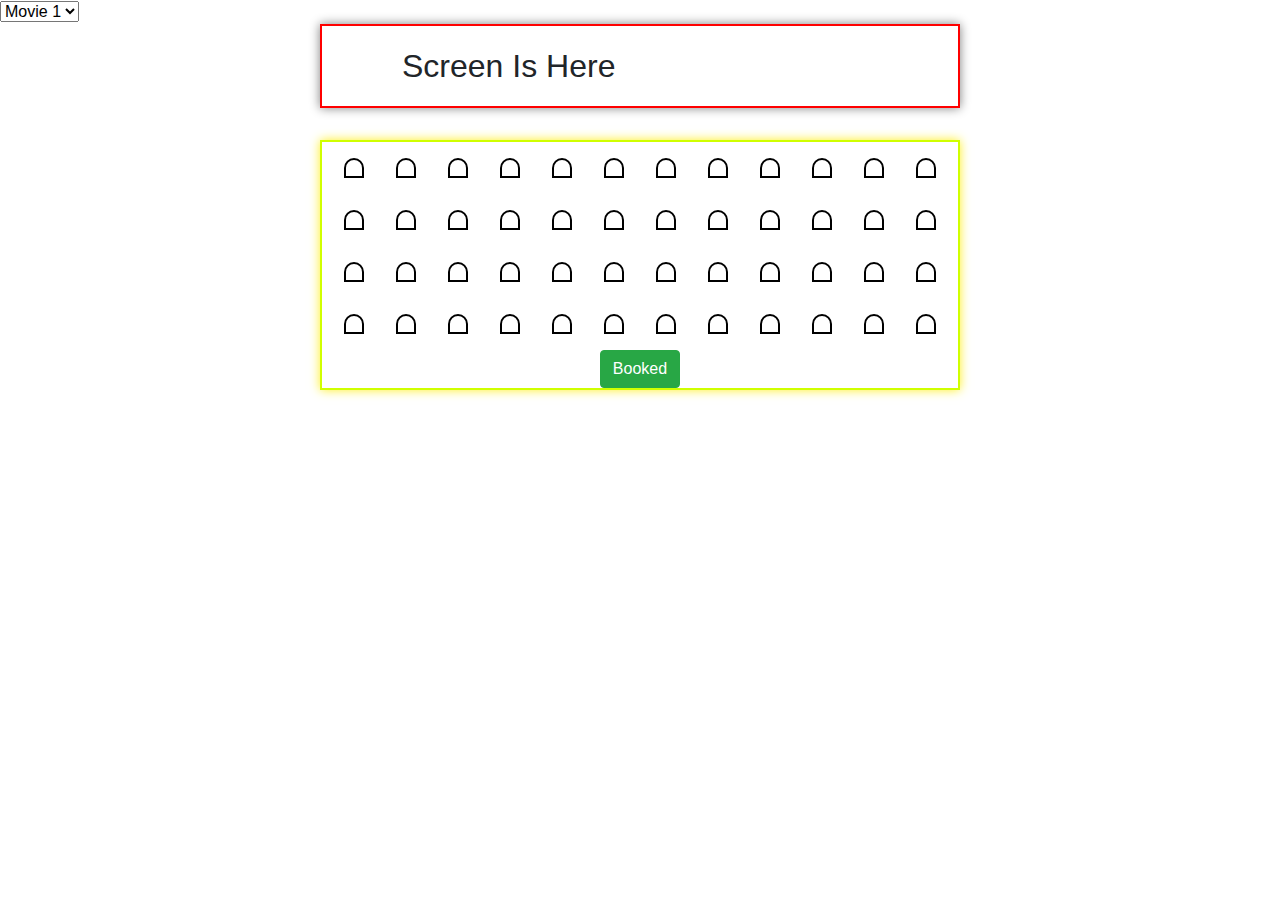
==== theatre.html @ ee90dcdd "Add files via upload" ====
<!DOCTYPE html>
<html lang="en">

<head>
    <meta charset="UTF-8">
    <meta name="viewport" content="width=device-width, initial-scale=1.0">
    <title>Theatre Book
    </title>
    <link rel="stylesheet" href="https://stackpath.bootstrapcdn.com/bootstrap/4.3.1/css/bootstrap.min.css"
        integrity="sha384-ggOyR0iXCbMQv3Xipma34MD+dH/1fQ784/j6cY/iJTQUOhcWr7x9JvoRxT2MZw1T" crossorigin="anonymous">

    <style>
        * {
            margin: 0;
            padding: 0;
            box-sizing: border-box;
        }

        #theatre {
            border: 2px solid rgb(208, 255, 0);
            display: flex;
            flex-direction: column;
            align-items: center;
            width: 50vw;
            margin: 2rem auto;
            box-shadow: 0px 0px 10px rgb(255, 240, 32);

        }


        .bg-success {
            background-color: green;
        }

        .bg-danger {
            background-color: red;
        }



        .seat {
            height: 1rem;
            width: 1rem;
            padding: 0.5rem;
            border: 2px solid black;
            border-top-left-radius: 10px;
            border-top-right-radius: 10px;
            position: relative;

        }

        .seat_row {
            display: flex;
            justify-content: center;
        }

        #screen {
            border: 2px solid red;
            padding: 1rem 5rem;
            font-size: 2rem;
            box-shadow: 0px 0px 10px grey;
            margin: auto;
            /* display: flex; */
            /* align-self: center; */
        }

        html {
            font-size: 16px;
        }

        @media (max-width:1220px) {

            html {
                font-size: 14px;
            }
        }

        @media (max-width:1097px) {

            html {
                font-size: 12px;
            }
        }

        @media (max-width:980px) {

            html {
                font-size: 8px;
            }
        }

        @media (max-width:700px) {

            html {
                font-size: 6px;
            }
        }
    </style>
</head>

<body>
    <select name="" id="tt" value="100" M>
        <option value="100" id="movie_1" selected>Movie 1</option>
        <option value="150" id="movie_2">Movie 2</option>
        <option value="200" id="movie_3">Movie 3</option>
    </select>
    <div class="tt">
        <div id="screen" class="col-sm-6 offset-sm-4">Screen Is Here</div>
    </div>

    <!-- <div class="row"> -->
    <div id="theatre" class="row">
        <div id="rows_1" class="seat_row">
            <div class="seat m-3" id="seat_1" value="1"></div>
            <div class="seat m-3" id="seat_2" value="2"></div>
            <div class="seat m-3" id="seat_3" value="3"></div>
            <div class="seat m-3" id="seat_4" value="4"></div>
            <div class="seat m-3" id="seat_5" value="5"></div>
            <div class="seat m-3" id="seat_6" value="6"></div>
            <div class="seat m-3" id="seat_7" value="7"></div>
            <div class="seat m-3" id="seat_8" value="8"></div>
            <div class="seat m-3" id="seat_9" value="9"></div>
            <div class="seat m-3" id="seat_10" value="10"></div>
            <div class=" seat m-3" id="seat_11" value="11"></div>
            <div class=" seat m-3" id="seat_12" value="12"></div>
        </div>
        <div id=" rows_2" class="seat_row">
            <div class="seat m-3" id="seat_13" value="13"></div>
            <div class="seat m-3" id="seat_14" value="14"></div>
            <div class="seat m-3" id="seat_15" value="15"></div>
            <div class="seat m-3" id="seat_16" value="16"></div>
            <div class="seat m-3" id="seat_17" value="17"></div>
            <div class="seat m-3" id="seat_18" value="18"></div>
            <div class="seat m-3" id="seat_19" value="19"></div>
            <div class="seat m-3" id="seat_20" value="20"></div>
            <div class="seat m-3" id="seat_21" value="21"></div>
            <div class="seat m-3" id="seat_22" value="22"></div>
            <div class="seat m-3" id="seat_23" value="23"></div>
            <div class="seat m-3" id="seat_24" value="24"></div>
        </div>
        <div id=" rows_3" class="seat_row">
            <div class="seat m-3" id="seat_25" value="25"></div>
            <div class="seat m-3" id="seat_26" value="26"></div>
            <div class="seat m-3" id="seat_27" value="27"></div>
            <div class="seat m-3" id="seat_28" value="28"></div>
            <div class="seat m-3" id="seat_29" value="29"></div>
            <div class="seat m-3" id="seat_30" value="30"></div>
            <div class="seat m-3" id="seat_31" value="31"></div>
            <div class="seat m-3" id="seat_32" value="32"></div>
            <div class="seat m-3" id="seat_33" value="33"></div>
            <div class="seat m-3" id="seat_34" value="34"></div>
            <div class="seat m-3" id="seat_35" value="35"></div>
            <div class="seat m-3" id="seat_36" value="36"></div>
        </div>
        <div id=" rows_4" class="seat_row">
            <div class="seat m-3" id="seat_37" value="37"></div>
            <div class="seat m-3" id="seat_38" value="38"></div>
            <div class="seat m-3" id="seat_39" value="39"></div>
            <div class="seat m-3" id="seat_40" value="40"></div>
            <div class="seat m-3" id="seat_41" value="41"></div>
            <div class="seat m-3" id="seat_42" value="42"></div>
            <div class="seat m-3" id="seat_43" value="43"></div>
            <div class="seat m-3" id="seat_44" value="44"></div>
            <div class="seat m-3" id="seat_45" value="45"></div>
            <div class="seat m-3" id="seat_46" value="46"></div>
            <div class="seat m-3" id="seat_47" value="47"></div>
            <div class="seat m-3" id="seat_48" value="48"></div>
        </div>
        <button class="btn btn-success " id="booked">Booked</button>

    </div>

    <!-- </div> -->
    <div id="output">

    </div>
    <script src=" https://code.jquery.com/jquery-3.5.1.min.js"
        integrity="sha256-9/aliU8dGd2tb6OSsuzixeV4y/faTqgFtohetphbbj0=" crossorigin="anonymous">
        </script>
    <script src="https://code.jquery.com/jquery-3.3.1.slim.min.js"
        integrity="sha384-q8i/X+965DzO0rT7abK41JStQIAqVgRVzpbzo5smXKp4YfRvH+8abtTE1Pi6jizo"
        crossorigin="anonymous"></script>
    <script src="https://cdnjs.cloudflare.com/ajax/libs/popper.js/1.14.7/umd/popper.min.js"
        integrity="sha384-UO2eT0CpHqdSJQ6hJty5KVphtPhzWj9WO1clHTMGa3JDZwrnQq4sF86dIHNDz0W1"
        crossorigin="anonymous"></script>
    <script src="https://stackpath.bootstrapcdn.com/bootstrap/4.3.1/js/bootstrap.min.js"
        integrity="sha384-JjSmVgyd0p3pXB1rRibZUAYoIIy6OrQ6VrjIEaFf/nJGzIxFDsf4x0xIM+B07jRM"
        crossorigin="anonymous"></script>
    <script>
        $(document).ready(function () {


            checkSeat();
            //     let arr_2 = [];
            let tt = document.getElementById("tt");
            //     console.log(tt.value == 100);
            //     //checking data of local storage i.e booked

            //array is declared globally
            //     //onclick seat function 
            $(".seat").click(function () {
                let seat = $(".seat");
                //class is toggled here
                $(this).toggleClass("bg-success");
                //its price is given here 
                // price();
                if (tt.value == 100) {
                    let div = document.querySelectorAll(".bg-success");
                    console.log(div);
                    let finalPrice = parseInt(div.length) * 100;
                    $("#output").html(`<h4>Seats selected are ${div.length} and price is=${finalPrice}</h4>`);
                }
                else if (tt.value == 150) {
                    let div = document.querySelectorAll(".bg-success");
                    console.log(div);
                    let finalPrice = parseInt(div.length) * 150;
                    $("#output").html(`<h4>Seats selected are ${div.length} and price is=${finalPrice}</h4>`);
                }
                if (tt.value == 200) {
                    let div = document.querySelectorAll(".bg-success");
                    console.log(div);
                    let finalPrice = parseInt(div.length) * 200;
                    $("#output").html(`<h4>Seats selected are ${div.length} and price is=${finalPrice}</h4>`);
                }
            });
            //on booked function



            function checkSeat(val) {
                console.log("sds");
                console.log(val);
                console.log(`selected_${val}`);
                let data = JSON.parse(localStorage.getItem(`selected_${val}`));
                console.log("bnnn");
                if (data !== null) {
                    console.log(data);
                    for (let i = 0; i < data.length; i++) {
                        document.getElementById(`${data[i]}`).classList.add("bg-danger");
                    }
                }
            }
            function booked(val) {
                let arrId_100 = [];
                let arrId_150 = [];
                let arrId_200 = [];
                let data = JSON.parse(localStorage.getItem(`selected_${val}`));
                //selected is are checked
                // if()
                let div = document.querySelectorAll(".bg-success");
                //selected seats are transferred to localstorage
                for (let i = 0; i < div.length; i++) {
                    console.log(`arrId_150` == `arrId_${val}`);
                    if ("arrId_100" == `arrId_${val}`) {

                        console.log(`arrId_${val}`);
                        arrId_100.push(div[i].id);
                        // console.log(arrname)    ;
                        if (data !== null) {
                            console.log("arrname");
                            // console.log(arrname);
                            console.log("data");
                            // console.log(data);

                            let result = data.concat(arrId_100);
                            console.log("result");
                            console.log(result);

                            $("#" + div[i].id).removeClass("bg-success");
                            $("#" + div[i].id).addClass("bg-danger");
                            localStorage.setItem(`selected_${val}`, JSON.stringify(result));
                        }
                        else {
                            $("#" + div[i].id).removeClass("bg-success");
                            $("#" + div[i].id).addClass("bg-danger");
                            localStorage.setItem(`selected_${val}`, JSON.stringify(arrId_100));
                        }
                    }
                    else if ("arrId_150" == `arrId_${val}`) {

                        console.log(`arrId_${val}`);
                        arrId_150.push(div[i].id);
                        // console.log(arrname);
                        if (data !== null) {
                            console.log("arrname");
                            // console.log(arrname);
                            console.log("data");
                            console.log(data);

                            let result = data.concat(arrId_150);
                            console.log("result");
                            console.log(result);

                            $("#" + div[i].id).removeClass("bg-success");
                            $("#" + div[i].id).addClass("bg-danger");
                            localStorage.setItem(`selected_${val}`, JSON.stringify(result));
                        }
                        else {
                            $("#" + div[i].id).removeClass("bg-success");
                            $("#" + div[i].id).addClass("bg-danger");
                            localStorage.setItem(`selected_${val}`, JSON.stringify(arrId_150));
                        }
                    }
                    else if ("arrId_200" == `arrId_${val}`) {
                        console.log("arrId_200" == `arrId_${val}`);

                        console.log(`arrId_${val}`);
                        arrId_200.push(div[i].id);
                        // console.log(arrname);
                        if (data !== null) {
                            console.log("arrname");
                            // console.log(arrname);
                            console.log("data");
                            console.log(data);

                            let result = data.concat(arrId_200);
                            console.log("result");
                            console.log(result);

                            $("#" + div[i].id).removeClass("bg-success");
                            $("#" + div[i].id).addClass("bg-danger");
                            localStorage.setItem(`selected_${val}`, JSON.stringify(result));
                        }
                        else {
                            $("#" + div[i].id).removeClass("bg-success");
                            $("#" + div[i].id).addClass("bg-danger");
                            localStorage.setItem(`selected_${val}`, JSON.stringify(arrId_200));
                        }
                    }
                }
            }
            function clear() {
                $(".seat").removeClass("bg-success").removeClass("bg-danger");
            }
            checkMovie();
            tt.addEventListener("change", function () {
                console.log(tt.value);
                checkMovie();
            })
            function checkMovie() {
                switch (tt.value) {
                    case "100":
                        console.log("ok 100");
                        let checkStorage = localStorage.getItem("selected_100");
                        if (checkStorage == null) {
                            clear();
                        }
                        else {

                            clear();
                            checkSeat("100");

                            console.log(checkStorage);
                        }
                        $("#booked").click(function () {
                            booked(tt.value);
                        });
                        break;
                    case "150":
                        console.log("ok 150");
                        let checkStorage_1 = localStorage.getItem("selected_150");
                        console.log(checkStorage_1);
                        if (checkStorage_1 == null) {
                            clear();
                        }
                        else {

                            clear(); checkSeat("150");

                            console.log(checkStorage_1);
                        }
                        $("#booked").click(function () {
                            booked(tt.value);
                        });

                        break;
                    case "200":

                        let checkStorage_2 = localStorage.getItem("selected_200");
                        if (checkStorage_2 == null) {
                            clear();
                        }
                        else {

                            clear(); checkSeat("200");
                            console.log(checkStorage_2);
                        }
                        $("#booked").click(function () {
                            booked(tt.value);
                        });
                }
            }
            // tt.addEventListener("change", function () {
            //     console.log(tt.value == 150);
            //     if (tt.value == 150) {
            //         $(".seat").removeClass("bg-success").removeClass("bg-danger");
            //         let div_1 = document.querySelectorAll(".bg-success");
            //         console.clear();
            //         cons ole.log(div_1);
            //         let data_1 = localStorage.getItem("selected_1");

            //         for (let i = 0; i < div_1.length; i++) {
            //             arr_2.push(div[i].id);
            //             if (data_1 !== null) {
            //                 let result_1 = data_1.concat(arr_2);
            //                 $("#" + div_1[i].id).removeClass("bg-success");
            //                 $("#" + div_1[i].id).addClass("bg-danger");
            //                 localStorage.setItem("selected_1", JSON.stringify(result_1));
            //             }
            //             else {
            //                 $("#" + div_1[i].id).removeClass("bg-success");
            //                 $("#" + div_1[i].id).addClass("bg-danger");
            //                 localStorage.setItem("selected_1", JSON.stringify(arr_2));
            //             }
            //         }
            //     }
            // });
        });
    </script>
</body>

</html>
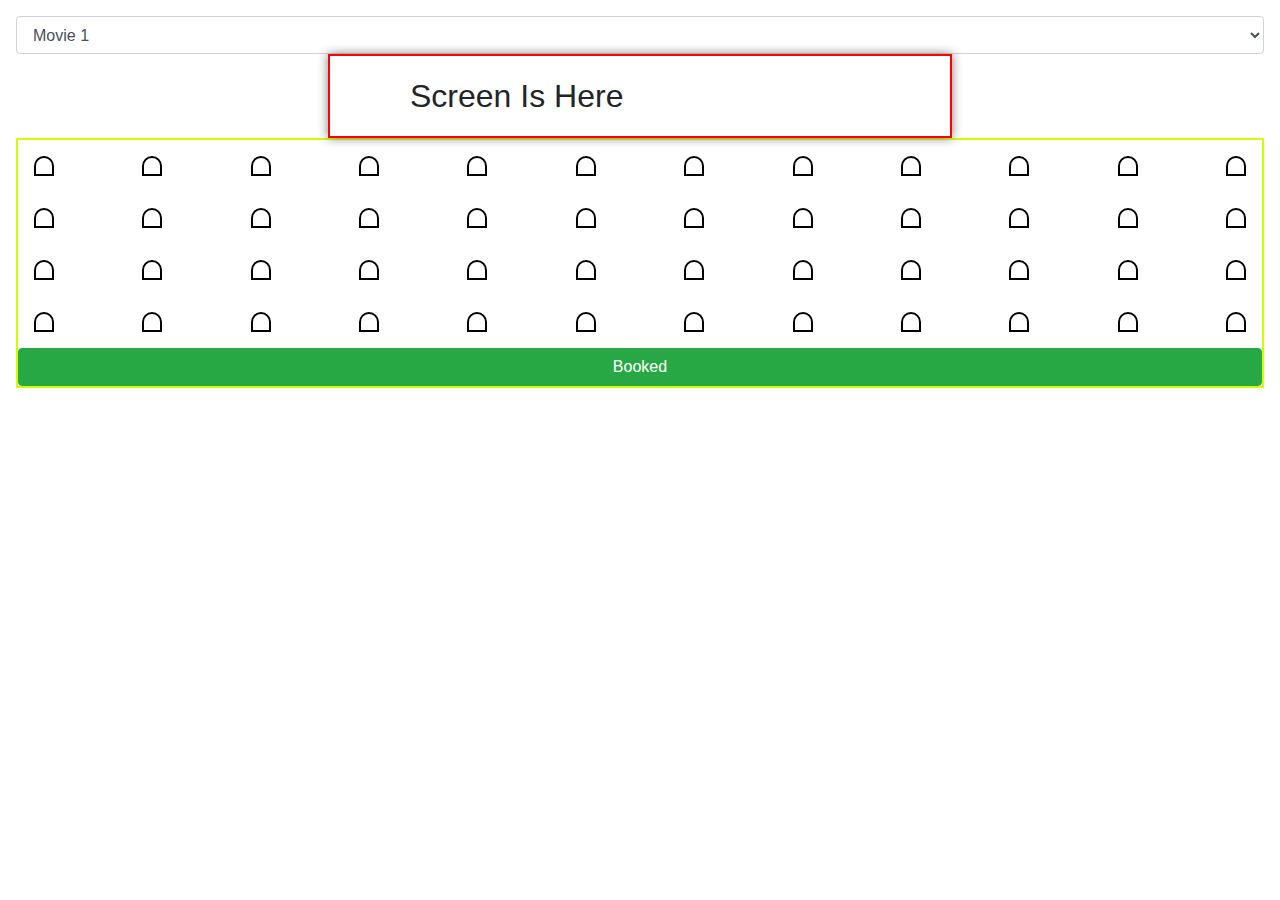
==== commit 67352b02: "Update theatre.html" ====
--- a/theatre.html
+++ b/theatre.html
@@ -16,14 +16,15 @@
             box-sizing: border-box;
         }
 
+        body {
+            padding: 1rem;
+        }
+
         #theatre {
             border: 2px solid rgb(208, 255, 0);
-            display: flex;
-            flex-direction: column;
-            align-items: center;
-            width: 50vw;
-            margin: 2rem auto;
-            box-shadow: 0px 0px 10px rgb(255, 240, 32);
+            width: auto;
+            /* margin: 10rem; */
+            box-shadow: px 0px 10px rgb(255, 240, 32);
 
         }
 
@@ -50,8 +51,7 @@
         }
 
         .seat_row {
-            display: flex;
-            justify-content: center;
+            width: 100%;
         }
 
         #screen {
@@ -94,12 +94,14 @@
             html {
                 font-size: 6px;
             }
+
+
         }
     </style>
 </head>
 
 <body>
-    <select name="" id="tt" value="100" M>
+    <select name="" id="tt" value="100" class="form-control">
         <option value="100" id="movie_1" selected>Movie 1</option>
         <option value="150" id="movie_2">Movie 2</option>
         <option value="200" id="movie_3">Movie 3</option>
@@ -108,66 +110,68 @@
         <div id="screen" class="col-sm-6 offset-sm-4">Screen Is Here</div>
     </div>
 
-    <!-- <div class="row"> -->
-    <div id="theatre" class="row">
-        <div id="rows_1" class="seat_row">
-            <div class="seat m-3" id="seat_1" value="1"></div>
-            <div class="seat m-3" id="seat_2" value="2"></div>
-            <div class="seat m-3" id="seat_3" value="3"></div>
-            <div class="seat m-3" id="seat_4" value="4"></div>
-            <div class="seat m-3" id="seat_5" value="5"></div>
-            <div class="seat m-3" id="seat_6" value="6"></div>
-            <div class="seat m-3" id="seat_7" value="7"></div>
-            <div class="seat m-3" id="seat_8" value="8"></div>
-            <div class="seat m-3" id="seat_9" value="9"></div>
-            <div class="seat m-3" id="seat_10" value="10"></div>
-            <div class=" seat m-3" id="seat_11" value="11"></div>
-            <div class=" seat m-3" id="seat_12" value="12"></div>
+    <!-- <di"> -->
+    <div id="theatre" class="">
+        <div class="row d-flex m-auto">
+            <div id="rows_1" class="seat_row d-flex  justify-content-between">
+                <div class="seat m-3" id="seat_1" value="1"></div>
+                <div class="seat m-3" id="seat_2" value="2"></div>
+                <div class="seat m-3" id="seat_3" value="3"></div>
+                <div class="seat m-3" id="seat_4" value="4"></div>
+                <div class="seat m-3" id="seat_5" value="5"></div>
+                <div class="seat m-3" id="seat_6" value="6"></div>
+                <div class="seat m-3" id="seat_7" value="7"></div>
+                <div class="seat m-3" id="seat_8" value="8"></div>
+                <div class="seat m-3" id="seat_9" value="9"></div>
+                <div class="seat m-3" id="seat_10" value="10"></div>
+                <div class=" seat m-3" id="seat_11" value="11"></div>
+                <div class=" seat m-3" id="seat_12" value="12"></div>
+            </div>
+            <div id=" rows_2" class="seat_row d-flex  justify-content-between">
+                <div class="seat m-3" id="seat_13" value="13"></div>
+                <div class="seat m-3" id="seat_14" value="14"></div>
+                <div class="seat m-3" id="seat_15" value="15"></div>
+                <div class="seat m-3" id="seat_16" value="16"></div>
+                <div class="seat m-3" id="seat_17" value="17"></div>
+                <div class="seat m-3" id="seat_18" value="18"></div>
+                <div class="seat m-3" id="seat_19" value="19"></div>
+                <div class="seat m-3" id="seat_20" value="20"></div>
+                <div class="seat m-3" id="seat_21" value="21"></div>
+                <div class="seat m-3" id="seat_22" value="22"></div>
+                <div class="seat m-3" id="seat_23" value="23"></div>
+                <div class="seat m-3" id="seat_24" value="24"></div>
+            </div>
+            <div id=" rows_3" class="seat_row d-flex  justify-content-between">
+                <div class="seat m-3" id="seat_25" value="25"></div>
+                <div class="seat m-3" id="seat_26" value="26"></div>
+                <div class="seat m-3" id="seat_27" value="27"></div>
+                <div class="seat m-3" id="seat_28" value="28"></div>
+                <div class="seat m-3" id="seat_29" value="29"></div>
+                <div class="seat m-3" id="seat_30" value="30"></div>
+                <div class="seat m-3" id="seat_31" value="31"></div>
+                <div class="seat m-3" id="seat_32" value="32"></div>
+                <div class="seat m-3" id="seat_33" value="33"></div>
+                <div class="seat m-3" id="seat_34" value="34"></div>
+                <div class="seat m-3" id="seat_35" value="35"></div>
+                <div class="seat m-3" id="seat_36" value="36"></div>
+            </div>
+            <div id=" rows_4" class="seat_row d-flex  justify-content-between">
+                <div class="seat m-3" id="seat_37" value="37"></div>
+                <div class="seat m-3" id="seat_38" value="38"></div>
+                <div class="seat m-3" id="seat_39" value="39"></div>
+                <div class="seat m-3" id="seat_40" value="40"></div>
+                <div class="seat m-3" id="seat_41" value="41"></div>
+                <div class="seat m-3" id="seat_42" value="42"></div>
+                <div class="seat m-3" id="seat_43" value="43"></div>
+                <div class="seat m-3" id="seat_44" value="44"></div>
+                <div class="seat m-3" id="seat_45" value="45"></div>
+                <div class="seat m-3" id="seat_46" value="46"></div>
+                <div class="seat m-3" id="seat_47" value="47"></div>
+                <div class="seat m-3" id="seat_48" value="48"></div>
+            </div>
         </div>
-        <div id=" rows_2" class="seat_row">
-            <div class="seat m-3" id="seat_13" value="13"></div>
-            <div class="seat m-3" id="seat_14" value="14"></div>
-            <div class="seat m-3" id="seat_15" value="15"></div>
-            <div class="seat m-3" id="seat_16" value="16"></div>
-            <div class="seat m-3" id="seat_17" value="17"></div>
-            <div class="seat m-3" id="seat_18" value="18"></div>
-            <div class="seat m-3" id="seat_19" value="19"></div>
-            <div class="seat m-3" id="seat_20" value="20"></div>
-            <div class="seat m-3" id="seat_21" value="21"></div>
-            <div class="seat m-3" id="seat_22" value="22"></div>
-            <div class="seat m-3" id="seat_23" value="23"></div>
-            <div class="seat m-3" id="seat_24" value="24"></div>
-        </div>
-        <div id=" rows_3" class="seat_row">
-            <div class="seat m-3" id="seat_25" value="25"></div>
-            <div class="seat m-3" id="seat_26" value="26"></div>
-            <div class="seat m-3" id="seat_27" value="27"></div>
-            <div class="seat m-3" id="seat_28" value="28"></div>
-            <div class="seat m-3" id="seat_29" value="29"></div>
-            <div class="seat m-3" id="seat_30" value="30"></div>
-            <div class="seat m-3" id="seat_31" value="31"></div>
-            <div class="seat m-3" id="seat_32" value="32"></div>
-            <div class="seat m-3" id="seat_33" value="33"></div>
-            <div class="seat m-3" id="seat_34" value="34"></div>
-            <div class="seat m-3" id="seat_35" value="35"></div>
-            <div class="seat m-3" id="seat_36" value="36"></div>
-        </div>
-        <div id=" rows_4" class="seat_row">
-            <div class="seat m-3" id="seat_37" value="37"></div>
-            <div class="seat m-3" id="seat_38" value="38"></div>
-            <div class="seat m-3" id="seat_39" value="39"></div>
-            <div class="seat m-3" id="seat_40" value="40"></div>
-            <div class="seat m-3" id="seat_41" value="41"></div>
-            <div class="seat m-3" id="seat_42" value="42"></div>
-            <div class="seat m-3" id="seat_43" value="43"></div>
-            <div class="seat m-3" id="seat_44" value="44"></div>
-            <div class="seat m-3" id="seat_45" value="45"></div>
-            <div class="seat m-3" id="seat_46" value="46"></div>
-            <div class="seat m-3" id="seat_47" value="47"></div>
-            <div class="seat m-3" id="seat_48" value="48"></div>
-        </div>
-        <button class="btn btn-success " id="booked">Booked</button>
-
+
+        <button class="btn btn-success btn-block" id="booked">Booked</button>
     </div>
 
     <!-- </div> -->
@@ -419,4 +423,4 @@
     </script>
 </body>
 
-</html>+</html>
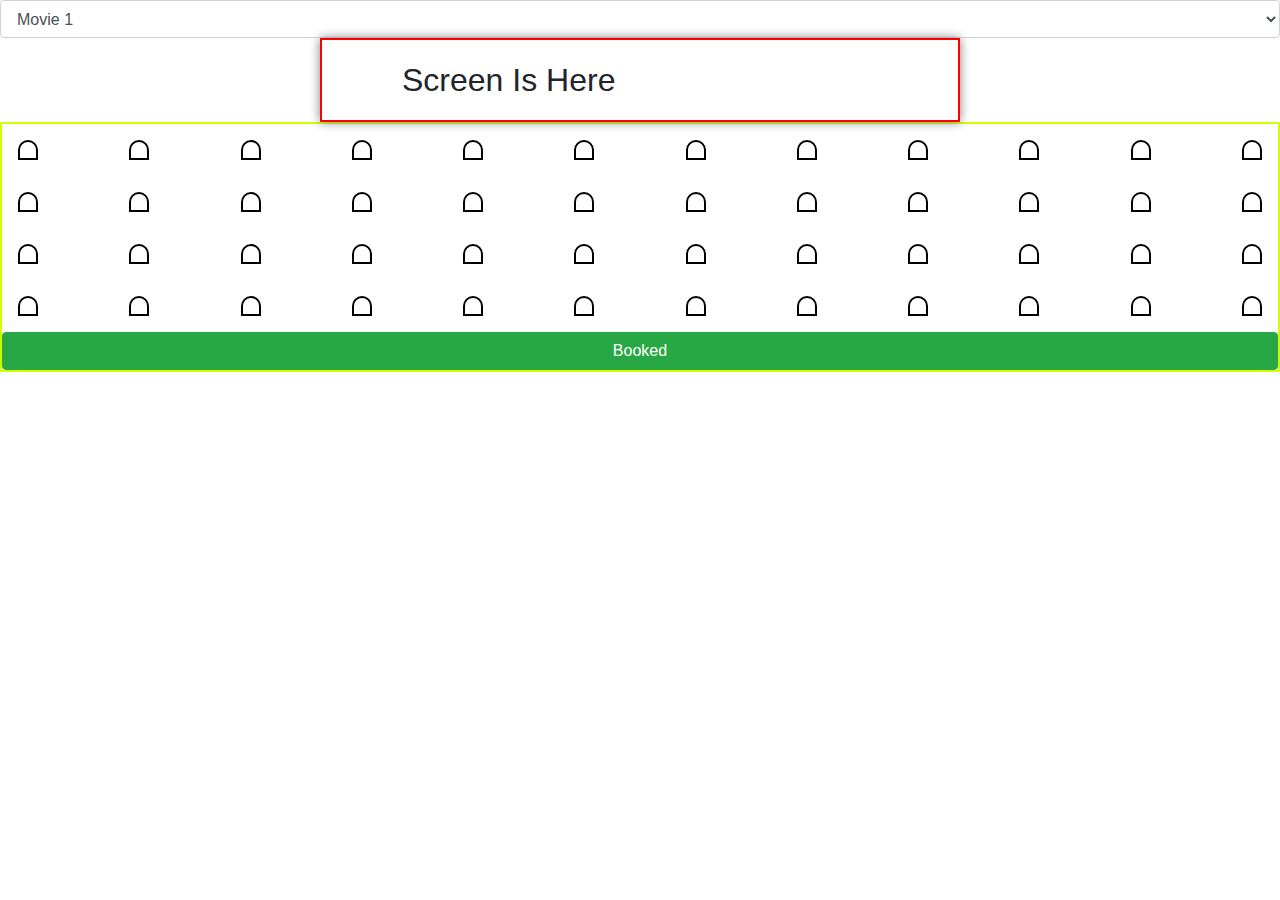
==== commit c17151b9: "Update theatre.html" ====
--- a/theatre.html
+++ b/theatre.html
@@ -17,12 +17,12 @@
         }
 
         body {
-            padding: 1rem;
+            /* padding: 1rem; */
         }
 
         #theatre {
             border: 2px solid rgb(208, 255, 0);
-            width: auto;
+            width: 100%;
             /* margin: 10rem; */
             box-shadow: px 0px 10px rgb(255, 240, 32);
 
@@ -113,7 +113,7 @@
     <!-- <di"> -->
     <div id="theatre" class="">
         <div class="row d-flex m-auto">
-            <div id="rows_1" class="seat_row d-flex  justify-content-between">
+            <div id="rows_1" class="seat_row d-flex flex-wrap  justify-content-between">
                 <div class="seat m-3" id="seat_1" value="1"></div>
                 <div class="seat m-3" id="seat_2" value="2"></div>
                 <div class="seat m-3" id="seat_3" value="3"></div>
@@ -127,7 +127,7 @@
                 <div class=" seat m-3" id="seat_11" value="11"></div>
                 <div class=" seat m-3" id="seat_12" value="12"></div>
             </div>
-            <div id=" rows_2" class="seat_row d-flex  justify-content-between">
+            <div id=" rows_2" class="seat_row d-flex flex-wrap justify-content-between">
                 <div class="seat m-3" id="seat_13" value="13"></div>
                 <div class="seat m-3" id="seat_14" value="14"></div>
                 <div class="seat m-3" id="seat_15" value="15"></div>
@@ -141,7 +141,7 @@
                 <div class="seat m-3" id="seat_23" value="23"></div>
                 <div class="seat m-3" id="seat_24" value="24"></div>
             </div>
-            <div id=" rows_3" class="seat_row d-flex  justify-content-between">
+            <div id=" rows_3" class="seat_row d-flex flex-wrap justify-content-between">
                 <div class="seat m-3" id="seat_25" value="25"></div>
                 <div class="seat m-3" id="seat_26" value="26"></div>
                 <div class="seat m-3" id="seat_27" value="27"></div>
@@ -155,7 +155,7 @@
                 <div class="seat m-3" id="seat_35" value="35"></div>
                 <div class="seat m-3" id="seat_36" value="36"></div>
             </div>
-            <div id=" rows_4" class="seat_row d-flex  justify-content-between">
+            <div id=" rows_4" class="seat_row d-flex flex-wrap justify-content-between">
                 <div class="seat m-3" id="seat_37" value="37"></div>
                 <div class="seat m-3" id="seat_38" value="38"></div>
                 <div class="seat m-3" id="seat_39" value="39"></div>
